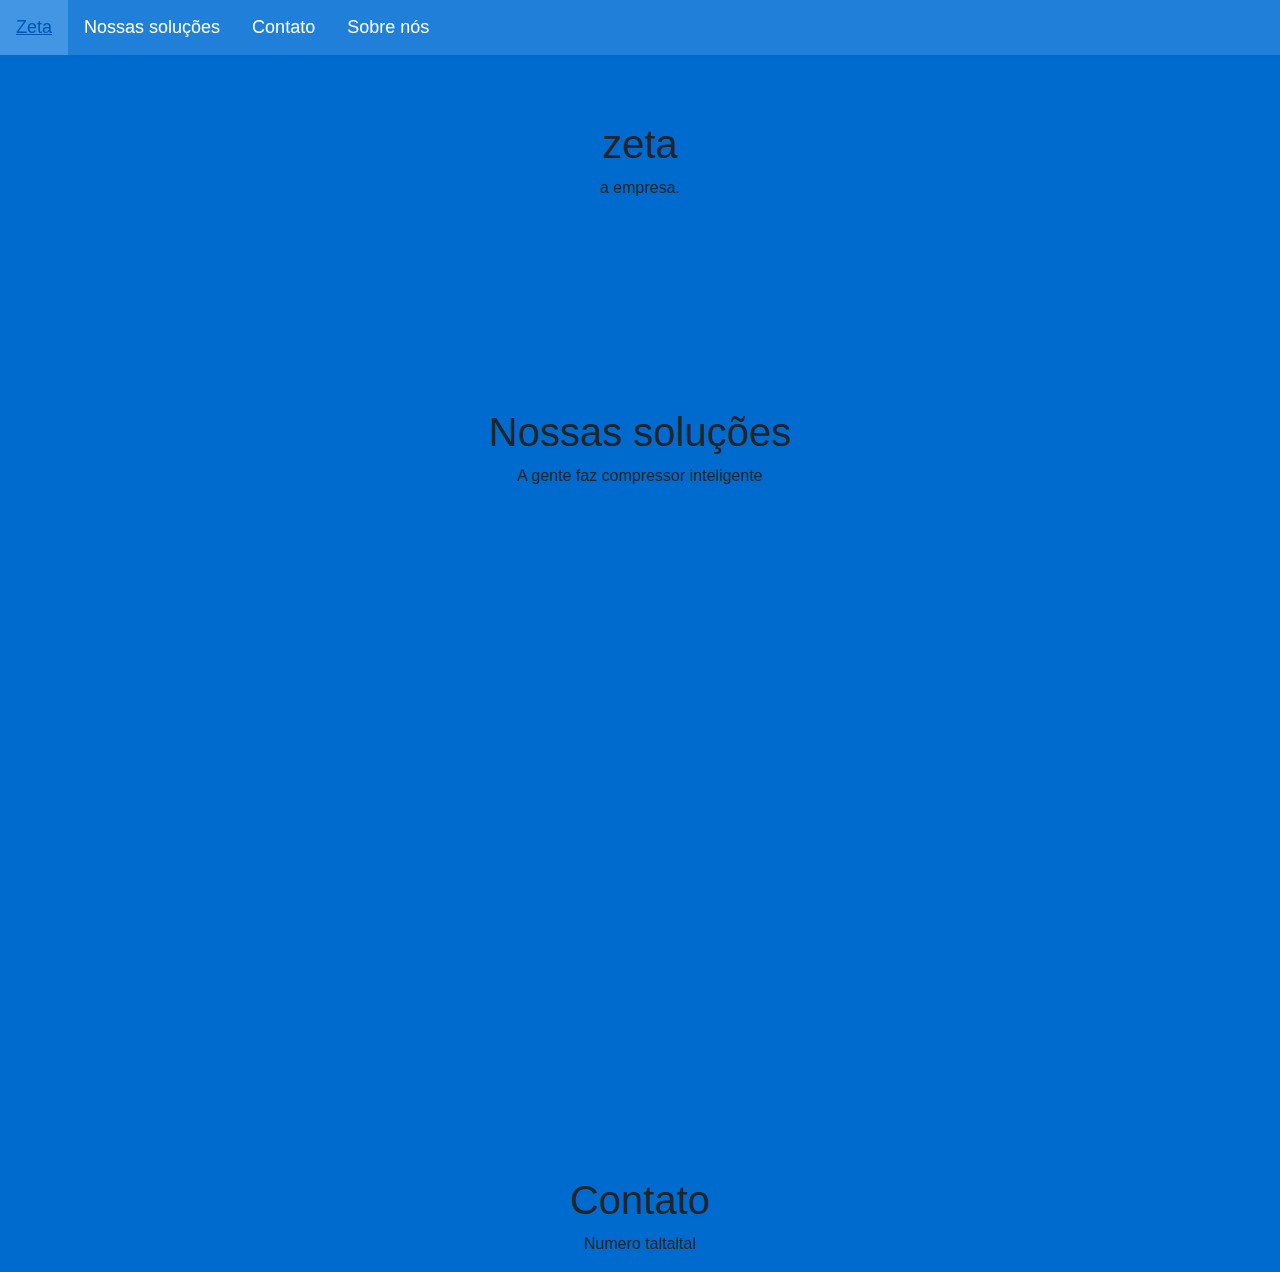
==== Index.html @ 3ba54842 "Muitas mudanças" ====
<!DOCTYPE html>
<html>

    <head>
        <title>Zeta corp.</title>
        <meta charset="utf-8">
        <meta name="viewport" content="width=device-width, initial-scale=1">
        <link rel="stylesheet" href="https://cdn.jsdelivr.net/npm/bootstrap@4.0.0/dist/css/bootstrap.min.css" integrity="sha384-Gn5384xqQ1aoWXA+058RXPxPg6fy4IWvTNh0E263XmFcJlSAwiGgFAW/dAiS6JXm" crossorigin="anonymous">
        <link rel="stylesheet" href="css/style.css">
        <script type="text/javascript" src="http://code.jquery.com/jquery-1.8.0.min.js"></script>
    </head>

    <body id="body">
        <header>
            <nav >
                <div>
                    <ul>
                                    <div class= "menu">
                                        <li >
                                            <a  href="#a"
                                            > Zeta <span class="sr-only">(current)</span></a>
                                        </li>
                                        <li >
                                            <a href="#b"
                                            > Nossas soluções <span class="sr-only">(current)</span></a>
                                        </li>
                                        <li >
                                            <a href="#c"
                                            > Contato <span class="sr-only">(current)</span></a>
                                        </li>
                                    </div>
                                    <li >
                                        <a  href="sobre.html" > Sobre nós </a>
                                        <ul>
                                            <div class="dropdb">
                                                <li><a  href="quem-somos.html">Quem somos</a></li>
                                                <li><a  href="missao-valores.html">Missão e valores</a></li>
                                            </div>
                                        </ul>
                                    </li>
                    </ul>
                </div>
            </nav>
        </header>

            <br><br>

            <section id="a">
                <br><br><br>
                <h1>zeta</h1>
                <p>a empresa.</p>
            </section>

            <br><br><br><br><br>

            <section id="b">
                <br><br><br>
                <h1>Nossas soluções</h1>
                <p>A gente faz compressor inteligente</p>
            </section>

            <br><br><br><br><br><br><br><br><br><br><br><br><br><br><br><br><br><br><br><br><br><br><br><br><br>

            <section id="c">
                <br><br><br>
                <h1>Contato</h1>
                <p>Numero taltaltal</p>
            </section>

            <script type="text/javascript" src="js/app.js"></script>
    </body>

</html>
---- css/style.css ----
body{
    background-color:  #006bcf;
}

nav {
	width: 100%;
	position: fixed;
	top: 0;
	z-index: 100;
}

dropdb{
    color: white;
    margin: 0 25px;
}

ul {
    list-style-type: none;
    margin: 0;
    padding: 0;
    overflow: hidden;
    background-color: #4295e47c;
  }

  li {
    float: left;
    text-decoration: none;
  }

  li a {
    font-size: large;
    display: block;
    color: white;
    text-align: center;
    padding: 14px 16px;
  }

  /* Change the link color to #111 (black) on hover */
  li a:hover {
    background-color: #4296e4;
  }

nav ul li ul{
    display: none;
    position: relative;
    padding: 10px;
    border-radius: 0px 0px 5px 5px;
}
nav ul li:hover ul{
    display: block;
}
section{
    text-align: center;
}
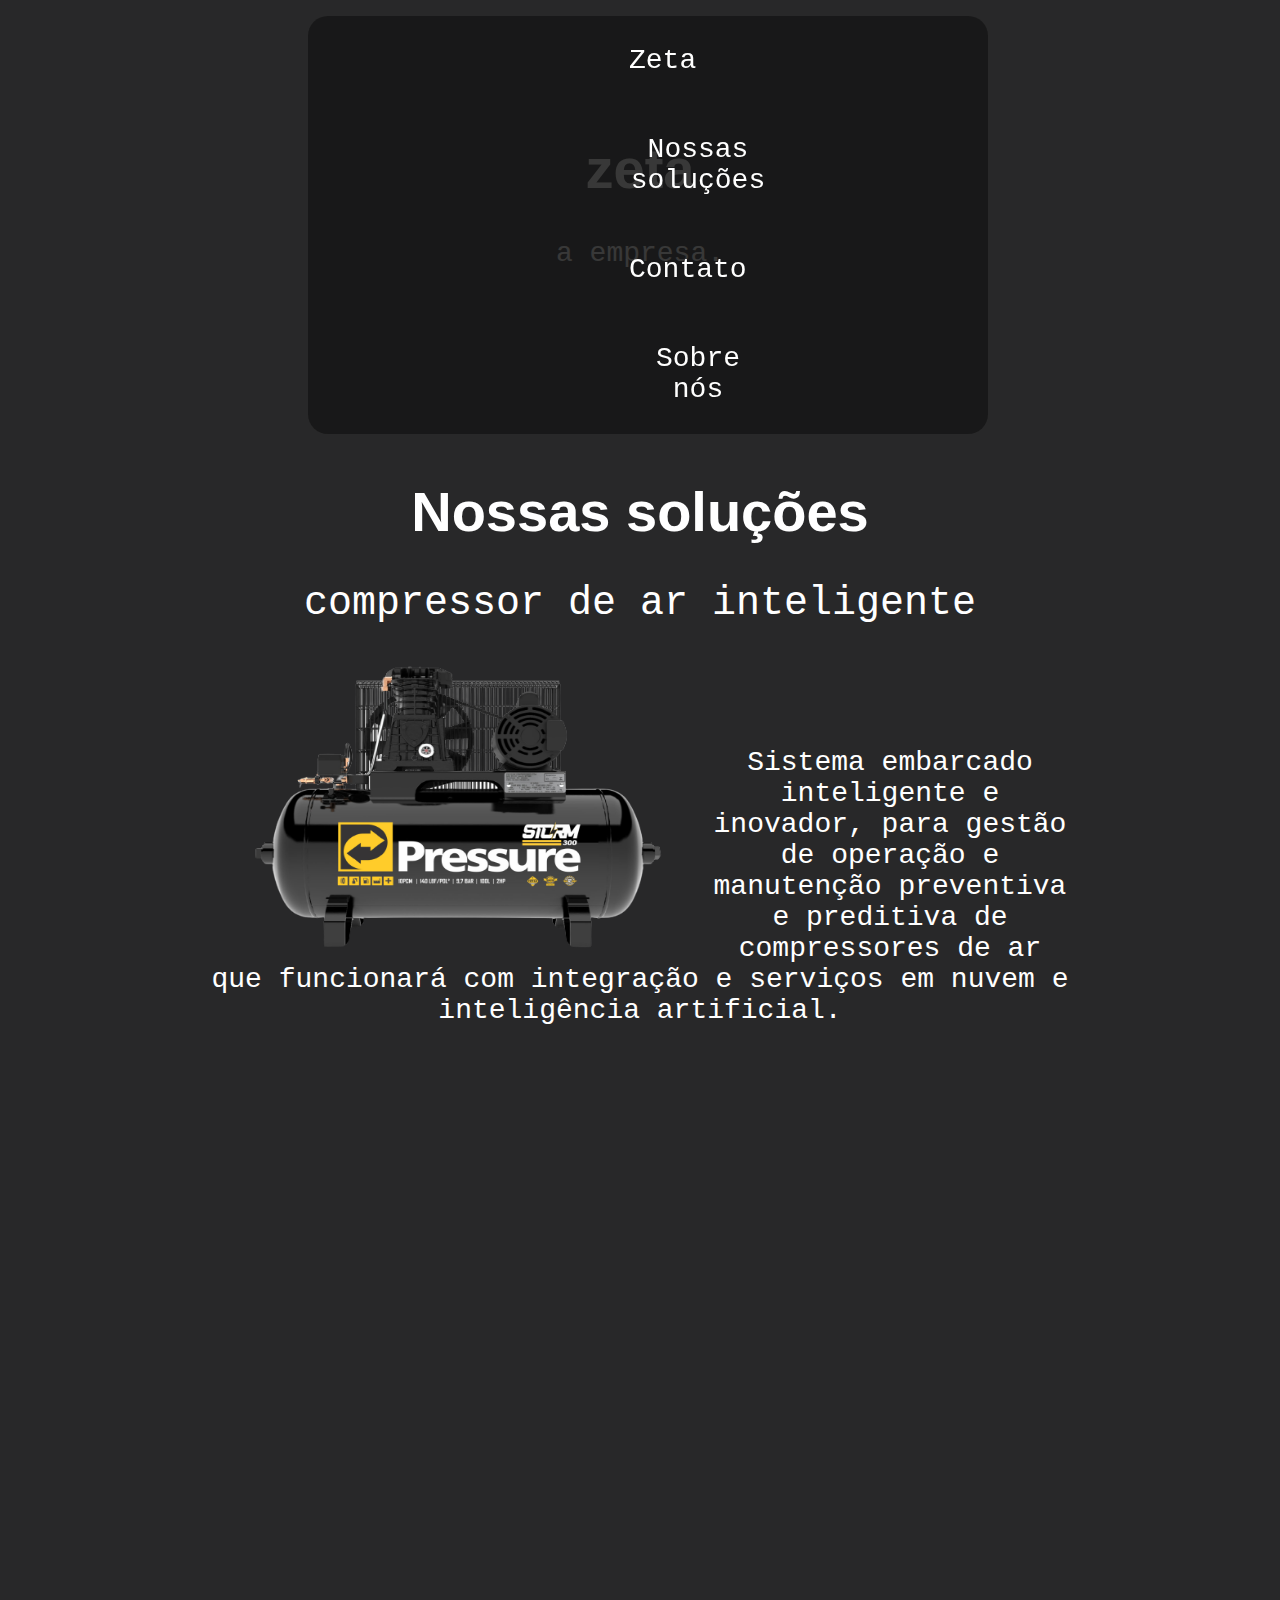
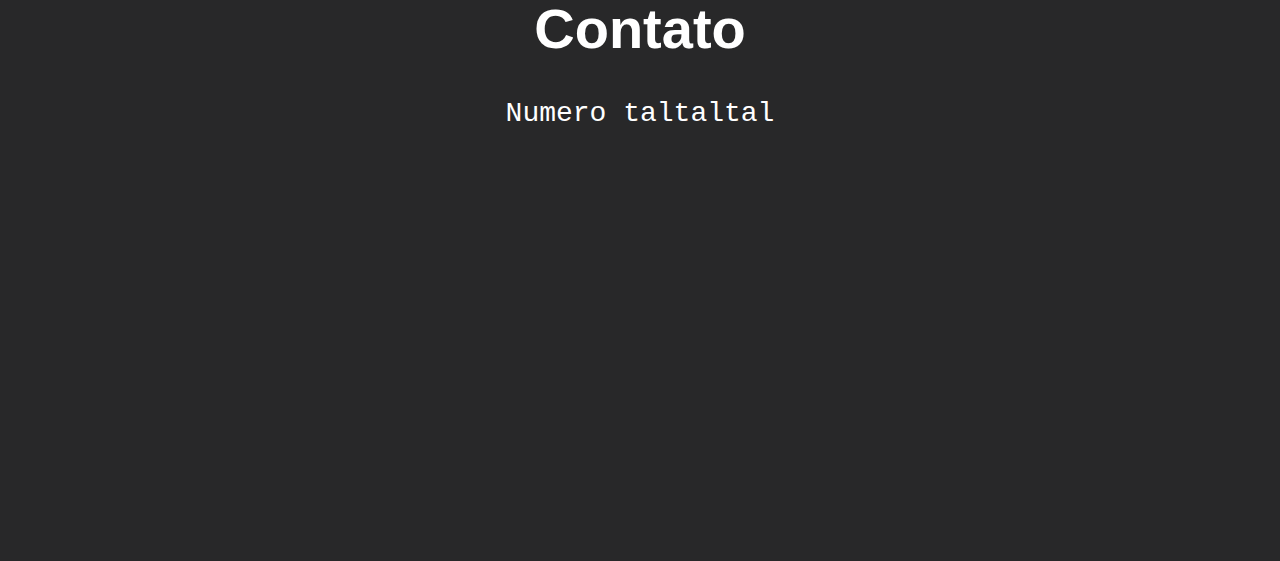
==== commit d2baaaa0: "Melhorias dropdown" ====
--- a/Index.html
+++ b/Index.html
@@ -5,41 +5,31 @@
         <title>Zeta corp.</title>
         <meta charset="utf-8">
         <meta name="viewport" content="width=device-width, initial-scale=1">
-        <link rel="stylesheet" href="https://cdn.jsdelivr.net/npm/bootstrap@4.0.0/dist/css/bootstrap.min.css" integrity="sha384-Gn5384xqQ1aoWXA+058RXPxPg6fy4IWvTNh0E263XmFcJlSAwiGgFAW/dAiS6JXm" crossorigin="anonymous">
         <link rel="stylesheet" href="css/style.css">
         <script type="text/javascript" src="http://code.jquery.com/jquery-1.8.0.min.js"></script>
     </head>
 
     <body id="body">
         <header>
-            <nav >
-                <div>
-                    <ul>
-                                    <div class= "menu">
-                                        <li >
-                                            <a  href="#a"
-                                            > Zeta <span class="sr-only">(current)</span></a>
-                                        </li>
-                                        <li >
-                                            <a href="#b"
-                                            > Nossas soluções <span class="sr-only">(current)</span></a>
-                                        </li>
-                                        <li >
-                                            <a href="#c"
-                                            > Contato <span class="sr-only">(current)</span></a>
-                                        </li>
-                                    </div>
-                                    <li >
-                                        <a  href="sobre.html" > Sobre nós </a>
-                                        <ul>
-                                            <div class="dropdb">
-                                                <li><a  href="quem-somos.html">Quem somos</a></li>
-                                                <li><a  href="missao-valores.html">Missão e valores</a></li>
-                                            </div>
-                                        </ul>
-                                    </li>
-                    </ul>
-                </div>
+            <nav>
+                <ul class="caixa">
+                    <li >
+                        <a  href="#a">Zeta</a>
+                    </li>
+                    <li >
+                        <a href="#b">Nossas soluções</a>
+                    </li>
+                    <li >
+                        <a href="#c">Contato</a>
+                    </li>
+                    <li class="dropdown">
+                        <a class="dropButton">Sobre nós</a>
+                        <ul>
+                            <a  href="quem-somos.html">Quem somos</a>
+                            <a  href="missao-valores.html">Missão e valores</a>
+                        </ul>
+                    </li>
+                </ul>
             </nav>
         </header>
 
@@ -53,10 +43,17 @@
 
             <br><br><br><br><br>
 
-            <section id="b">
+            <section id="b" >
                 <br><br><br>
-                <h1>Nossas soluções</h1>
-                <p>A gente faz compressor inteligente</p>
+                <h1 >Nossas soluções</h1>
+                <div class="subtitulo">compressor de ar inteligente</div>
+                <p>
+                    <img width="500" height="300" src="Assets/comp.png" alt="compressor inteligente" align="left">
+                    <br><br><br>
+                    Sistema embarcado inteligente e inovador, para gestão de operação e manutenção preventiva e preditiva de compressores de ar
+                    que funcionará com integração e serviços em nuvem e inteligência artificial.
+                </p>
+
             </section>
 
             <br><br><br><br><br><br><br><br><br><br><br><br><br><br><br><br><br><br><br><br><br><br><br><br><br>
@@ -67,6 +64,8 @@
                 <p>Numero taltaltal</p>
             </section>
 
+            <br><br><br><br><br><br><br><br><br><br><br><br><br><br><br><br><br><br><br><br><br><br>
+
             <script type="text/javascript" src="js/app.js"></script>
     </body>
 
--- a/css/style.css
+++ b/css/style.css
@@ -1,5 +1,5 @@
 body{
-    background-color:  #006bcf;
+    background-color:  #282829;
 }
 
 nav {
@@ -9,46 +9,89 @@
 	z-index: 100;
 }
 
-dropdb{
+ .caixa{
+    list-style-type: none;
+    margin-right: 300px;
+    margin-left: 300px;
+    overflow: hidden;
+    background-color: rgba(22, 22, 22, 0.856);
+    border-radius: 20px;
+    padding-left: 300px;
+    padding-right: 200px;
+  }
+
+  /* itens navbar */
+  nav ul li a {
+    font-size: 28px;
+    font-family: 'Courier New', Courier, monospace;
+    display: block;
     color: white;
-    margin: 0 25px;
-}
+    text-align: center;
+    padding: 24px 16px;
+    text-decoration: none;
+  }
 
-ul {
+  /* dropdown */
+  nav ul li ul{
+    display: none;
+    position: relative;
+  }
+  nav ul li:hover ul{
     list-style-type: none;
-    margin: 0;
-    padding: 0;
-    overflow: hidden;
-    background-color: #4295e47c;
+    margin-left: 500px;
+    display: block;
   }
+
+  /* itens dropdown */
+  .dropdown{
+    font-size: 10px;
+  }
+
 
   li {
     float: left;
     text-decoration: none;
+    padding: 5px;
   }
 
-  li a {
-    font-size: large;
-    display: block;
-    color: white;
-    text-align: center;
-    padding: 14px 16px;
+  li a:hover {
+      border-radius: 20px;
+      background-color: #2e2d2d;
   }
 
-  /* Change the link color to #111 (black) on hover */
-  li a:hover {
-    background-color: #4296e4;
-  }
-
-nav ul li ul{
-    display: none;
-    position: relative;
-    padding: 10px;
-    border-radius: 0px 0px 5px 5px;
-}
-nav ul li:hover ul{
-    display: block;
-}
 section{
     text-align: center;
-}+}
+
+h1{
+    color: white;
+    font-size: 56px;
+    font-family: sans-serif;
+}
+
+p{
+    color: white;
+    font-family: 'Courier New', Courier, monospace;
+    padding-left: 200px;
+    padding-right: 200px;
+    font-size: 28px;
+}
+
+.subtitulo{
+    color: white;
+    font-family: 'Courier New', Courier, monospace;
+    font-size: 40px;
+}
+
+body::-webkit-scrollbar {
+  width: 12px;               /* width of the entire scrollbar */
+}
+
+body::-webkit-scrollbar-track {
+  background: rgba(0, 0, 0, 0);        /* color of the tracking area */
+}
+
+body::-webkit-scrollbar-thumb {
+  background-color: rgba(22, 22, 22, 0.604);
+  border-radius: 20px;
+}
